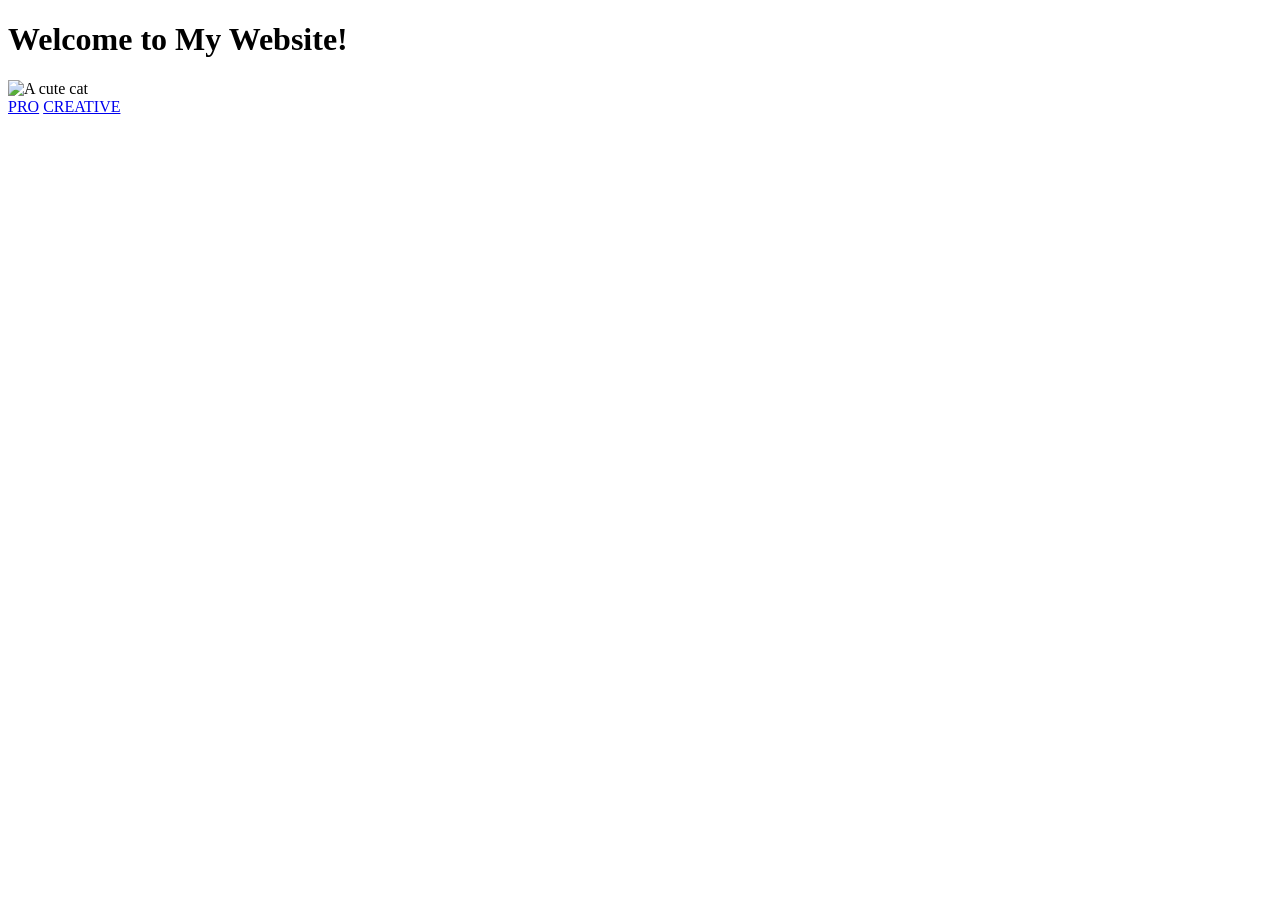
==== professional/about/index.html @ 621d53c0 "Added Different Tabs (Test 1)" ====
<!DOCTYPE html>
<html lang="en">
<head>
    <meta charset="UTF-8">
    <meta name="viewport" content="width=device-width, initial-scale=1.0">
    <title>My GitHub Pages Website</title>
    <link rel="stylesheet" href="style.css">
</head>
<body>
    <header>
        <h1>Welcome to My Website!</h1>
    </header>

    <section>
        <img src="cat.jpg" alt="A cute cat" class="cat-image">
        <div class="buttons">
            <a href="pro.html" class="btn">PRO</a>
            <a href="creative.html" class="btn">CREATIVE</a>
        </div>
    </section>
    
</body>
</html>
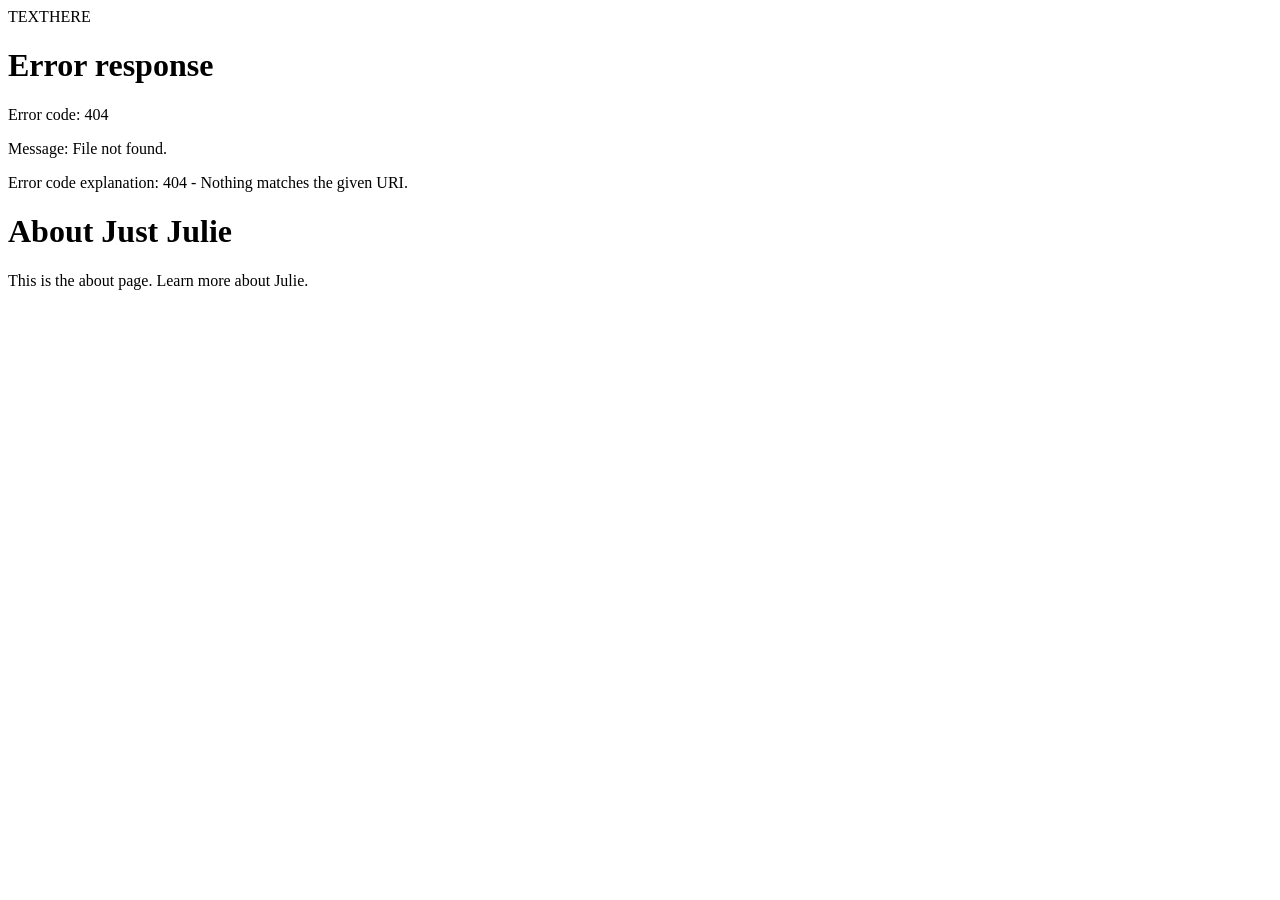
==== commit 3b27a882: "Testing Commit with new tabs" ====
--- a/professional/about/index.html
+++ b/professional/about/index.html
@@ -1,23 +1,45 @@
 <!DOCTYPE html>
 <html lang="en">
 <head>
-    <meta charset="UTF-8">
-    <meta name="viewport" content="width=device-width, initial-scale=1.0">
-    <title>My GitHub Pages Website</title>
-    <link rel="stylesheet" href="style.css">
+  <meta charset="UTF-8">
+  <title>About - Just Julie</title>
+  <style>
+    /* Your styles here */
+  </style>
 </head>
 <body>
-    <header>
-        <h1>Welcome to My Website!</h1>
-    </header>
 
-    <section>
-        <img src="cat.jpg" alt="A cute cat" class="cat-image">
-        <div class="buttons">
-            <a href="pro.html" class="btn">PRO</a>
-            <a href="creative.html" class="btn">CREATIVE</a>
-        </div>
-    </section>
-    
+  <!-- Sticky Ribbon -->
+  <div class="ribbon">TEXTHERE</div>
+
+  <!-- Placeholder for the Navbar -->
+  <div id="navbar-container"></div>
+
+  <!-- Content for About Page -->
+  <div class="section-label">
+    <h1>About Just Julie</h1>
+    <p>This is the about page. Learn more about Julie.</p>
+  </div>
+
+  <script>
+    // Load navbar when the page loads
+    window.onload = function() {
+      loadNavbar();
+    };
+
+    // Function to load navbar dynamically
+    function loadNavbar() {
+      const navbarContainer = document.getElementById('navbar-container');
+      fetch('navbar.html')
+        .then(response => response.text())
+        .then(data => {
+          navbarContainer.innerHTML = data;
+        })
+        .catch(err => {
+          console.log('Error loading navbar:', err);
+        });
+    }
+  </script>
+
 </body>
 </html>
